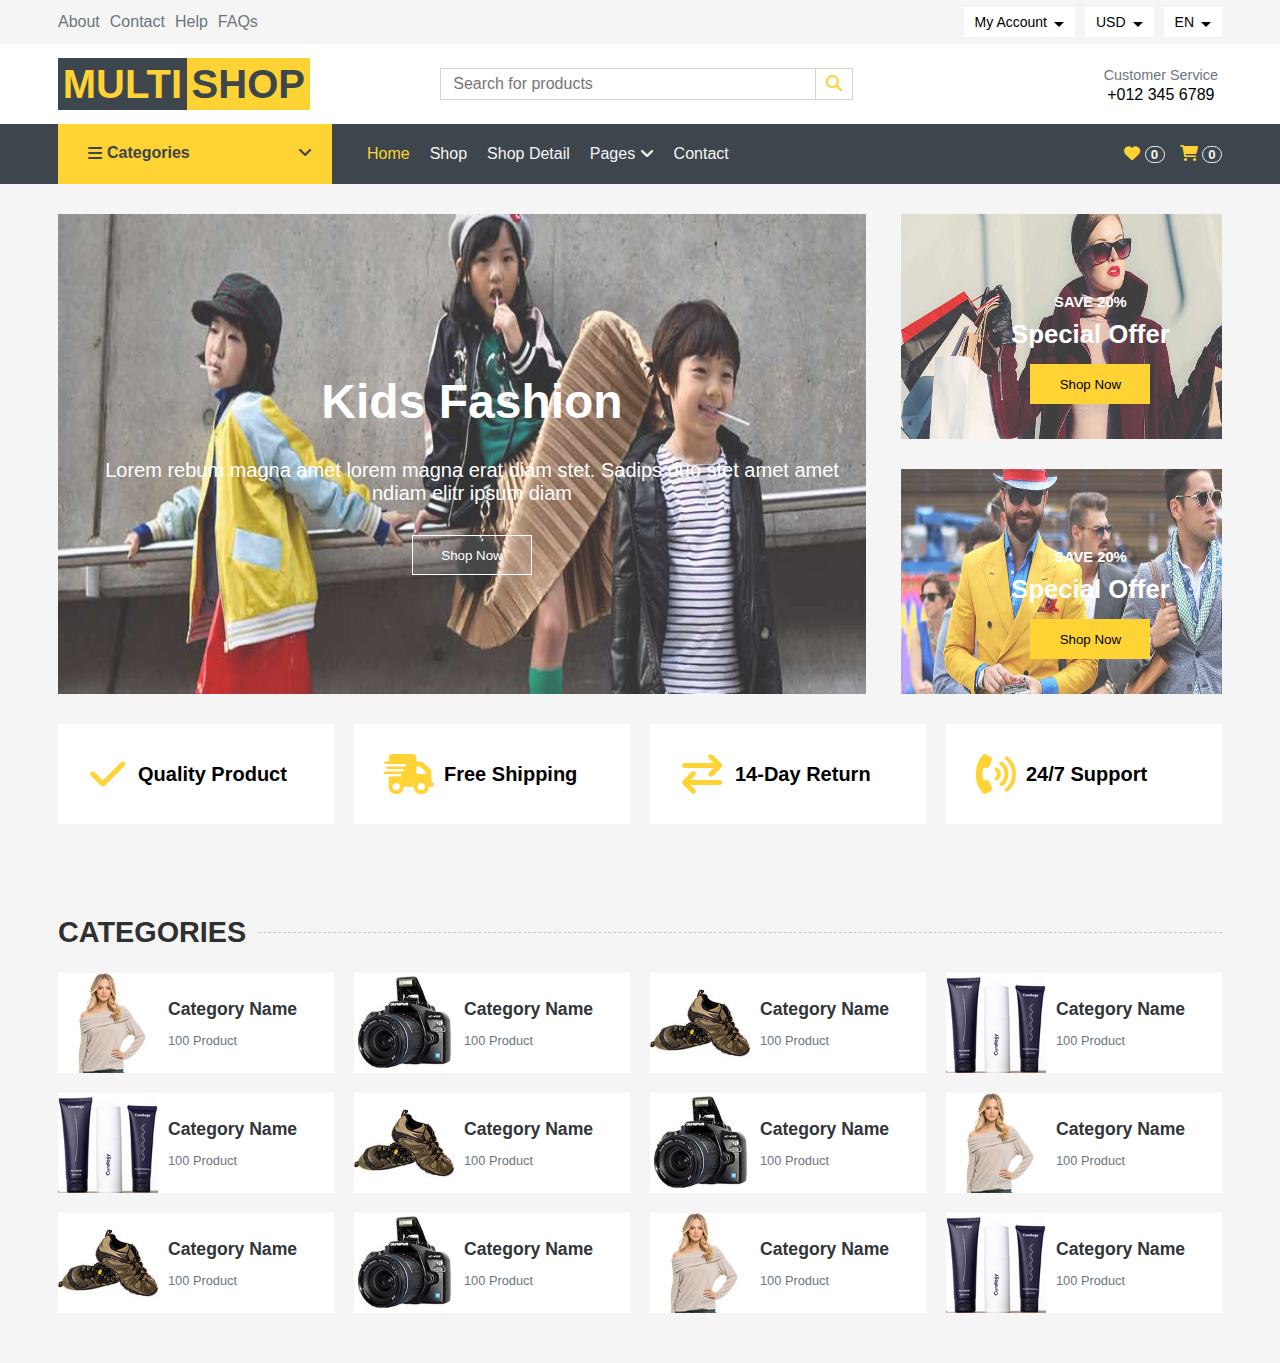
==== online shop home/index.html @ ee1dd890 "g" ====
<!DOCTYPE html>
<html lang="en">

<head>
    <meta charset="UTF-8">
    <meta http-equiv="X-UA-Compatible" content="IE=edge">
    <meta name="viewport" content="width=device-width, initial-scale=1.0">
    <title>Home page</title>
    <link rel="stylesheet" href="style.css">
    <link rel="stylesheet" href="./fontawesome-free-6.2.0-web/fontawesome-free-6.2.0-web/css/all.min.css">

</head>

<body>
    <nav class="responsive-nav-one">
        <div class="lists">
            <div class="list">
                <div>My Account <i class="fa-sharp fa-solid fa-sort-down"></i></div>

            </div>
            <div class="list">
                <div>USD <i class="fa-sharp fa-solid fa-sort-down"></i></div>

            </div>
            <div class="list">
                <div>EN <i class="fa-sharp fa-solid fa-sort-down"></i></div>

            </div>
        </div>
        <div class="icon">
            <div class="heart">
                <i class="fa-solid fa-heart"></i>
                <button>0</button>
            </div>
            <div class="cart">
                <i class="fa-solid fa-cart-shopping"></i>
                <button>0</button>
            </div>

    </nav>
    <nav nav class="responsive-nav-two">
        <div class="logo">
            <h1> <span>Multi</span><span>Shop</span></h1>
        </div>
        <div>
            <button> <i class="fa-solid fa-bars"></i></button>
        </div>
    </nav>
    <nav class="small-nav">
        <ul class="links">
            <li><a href="#">About</a></li>
            <li><a href="#">Contact</a></li>
            <li><a href="#">Help</a></li>
            <li><a href="#">FAQs</a></li>
        </ul>
        <div class="lists">
            <div class="list">
                <div>My Account</div>
                <ul class="menu">
                    <li>Sign in</li>
                    <li>Sign up</li>
                </ul>
            </div>
            <div class="list">
                <div>USD</div>
                <ul class="menu">
                    <li>SAR</li>
                    <li>EGP</li>
                </ul>
            </div>
            <div class="list">
                <div>EN</div>
                <ul class="menu">
                    <li>AR</li>
                </ul>
            </div>
        </div>
    </nav>
    <header id="main-header">
        <div class="logo">
            <span>Multi</span>
            <span>Shop</span>
        </div>
        <div class="search-bar">
            <form action="results.php">
                <input type="text" placeholder="Search for products" />
                <button><i class="fa-solid fa-magnifying-glass"></i></button>
            </form>
        </div>
        <div class="customer-service">
            <p>Customer Service<br />+012 345 6789</p>
        </div>
    </header>
    <nav class="big-nav">

        <div class="Categories">
            <div class="bar">
                <i class="fa-solid fa-bars"></i>
                <div>Categories</div>
                <div class="Categories-list">
                    <ul class="Categories-list">
                        <li>Dresses</li>
                        <li>Shirts</li>
                        <li>Jeans</li>
                        <li>Swimwear</li>
                        <li>Sleepwear</li>
                        <li>Sportswear</li>
                        <li>Jumpsuits</li>
                        <li>Blazers</li>
                        <li>Jackets</li>
                        <li>Shoes</li>
                    </ul>
                </div>
            </div>

            <div class="arror"> <i class="fa-solid fa-angle-down"></i></div>
        </div>
        <div class="main">

            <ul class="inside-main">
                <li> <a href="#" id="home">Home</a></li>
                <li><a href="#">Shop</a></li>
                <li><a href="#"> Shop Detail</a></li>
                <li class="pages"> <a href="#">Pages
                        <ul class="inside-pages">
                            <li>Shopping Cart</li>
                            <br>
                            <li> Checkout</li>

                        </ul>
                        <i class="fa-solid fa-angle-down"></i>
                    </a>
                </li>
                <li> <a href="#">Contact</a></li>
            </ul>
        </div>


        <div class="icon">
            <div class="heart">
                <i class="fa-solid fa-heart"></i>
                <button>0</button>
            </div>
            <div class="cart">
                <i class="fa-solid fa-cart-shopping"></i>
                <button>0</button>
            </div>


        </div>

    </nav>
    <section class="Hero-Section">
        <div class=" carousel">
            <img src="images/carousel-3.jpg">
            <div class="kids-fashion">
                <h1>Kids Fashion</h1>
                <p>Lorem rebum magna amet lorem magna erat diam stet. Sadips duo stet amet amet ndiam elitr ipsum
                    diam
                </p>
                <button>Shop Now</button>
            </div>
        </div>
        <div class="offers">
            <div class="offer-one">
                <div class="offer-images">
                    <img src="images/carousel-2.jpg">
                </div>
                <div class="special-offer-one">

                    <h6 class="save">SAVE 20%</h6>

                    <h3 class="special-offer">Special Offer</h3>

                    <button>Shop Now</button>
                </div>
            </div>
            <div class="offer-two">
                <div class="offer-images">
                    <img src="images/carousel-1.jpg">
                </div>
                <div class="special-offer-two">
                    <h6 class="save">SAVE 20%</h6>
                    <h3 class="special-offer">Special Offer</h3>
                    <button>Shop Now</button>
                </div>
            </div>
        </div>
    </section>
    <section class="features">
        <div class="product">
            <h1><i class="fa-sharp fa-solid fa-check"></i></h1>
            <h5> Quality Product</h5>
        </div>
        <div class="shipping">
            <h1><i class="fa-solid fa-truck-fast"></i></h1>
            <h5>Free Shipping</h5>
        </div>
        <div class="days">
            <h1><i class="fa-solid fa-arrow-right-arrow-left"></i></h1>
            <h5> 14-Day Return</h5>
        </div>
        <div class="support">
            <h1><i class="fa-solid fa-phone-volume"></i></h1>
            <h5> 24/7 Support</h5>
        </div>

    </section>
    <section class="categories-topic">
        <h1> CATEGORIES </h1>

        <div class="categories-content">
            <div class="categories-items">
                <div class="image">
                    <img src="images/cat-1.jpg">
                </div>
                <div class="categroies-text">
                    <h6> Category Name</h6>
                    <small>100 Product</small>
                </div>
            </div>

            <div class="categories-items">
                <div class="image">
                    <img src="images/cat-2.jpg">
                </div>
                <div class="categroies-text">
                    <h6> Category Name</h6>
                    <small>100 Product</small>
                </div>
            </div>
            <div class="categories-items">
                <div class="image">
                    <img src="images/cat-3.jpg">
                </div>
                <div class="categroies-text">
                    <h6> Category Name</h6>
                    <small>100 Product</small>
                </div>
            </div>
            <div class="categories-items">
                <div class="image">
                    <img src="images/cat-4.jpg">
                </div>
                <div class="categroies-text">
                    <h6> Category Name</h6>
                    <small>100 Product</small>
                </div>
            </div>
            <div class="categories-items">
                <div class="image">
                    <img src="images/cat-4.jpg">
                </div>
                <div class="categroies-text">
                    <h6> Category Name</h6>
                    <small>100 Product</small>
                </div>
            </div>
            <div class="categories-items">
                <div class="image">
                    <img src="images/cat-3.jpg">
                </div>
                <div class="categroies-text">
                    <h6> Category Name</h6>
                    <small>100 Product</small>
                </div>
            </div>
            <div class="categories-items">
                <div class="image">
                    <img src="images/cat-2.jpg">
                </div>
                <div class="categroies-text">
                    <h6> Category Name</h6>
                    <small>100 Product</small>
                </div>
            </div>
            <div class="categories-items">
                <div class="image">
                    <img src="images/cat-1.jpg">
                </div>
                <div class="categroies-text">
                    <h6> Category Name</h6>
                    <small>100 Product</small>
                </div>
            </div>
            <div class="categories-items">
                <div class="image">
                    <img src="images/cat-3.jpg">
                </div>
                <div class="categroies-text">
                    <h6> Category Name</h6>
                    <small>100 Product</small>
                </div>
            </div>
            <div class="categories-items">
                <div class="image">
                    <img src="images/cat-2.jpg">
                </div>
                <div class="categroies-text">
                    <h6> Category Name</h6>
                    <small>100 Product</small>
                </div>
            </div>
            <div class="categories-items">
                <div class="image">
                    <img src="images/cat-1.jpg">
                </div>
                <div class="categroies-text">
                    <h6> Category Name</h6>
                    <small>100 Product</small>
                </div>
            </div>

            <div class="categories-items">
                <div class="image">
                    <img src="images/cat-4.jpg">
                </div>
                <div class="categroies-text">
                    <h6> Category Name</h6>
                    <small>100 Product</small>
                </div>
            </div>
        </div>


    </section>


</body>

</html>
---- online shop home/style.css ----
* {
    padding: 0;
    margin: 0;

}



body {
    font-family: Arial, Helvetica, sans-serif;
    background-color: #F5F5F5;
    overflow-x: hidden;

}

.responsive-nav-one {
    display: none;
    list-style: none;
    background-color: #F5F5F5;
    height: 50px;
}

.responsive-nav-one .lists .list {
    display: flex;
    list-style: none;
    background-color: white;
    padding: 7px 11px;
    margin: 7px 0;
    font-size: 0.875rem;
    cursor: pointer;
}

.responsive-nav-two {
    display: none;
    background-color: #3D464D;

    justify-content: space-between;
    align-items: center;

}

.responsive-nav-two.logo {
    text-transform: uppercase;
    font-size: 5rem;
    font-weight: bold;
    color: #ffd333;
    display: flex;
}



.responsive-nav-two button {
    background-color: #3D464D;
    border: 1px solid #ced4da;
    padding: 5px 20px;
    font-weight: 400;
    font-size: 1.5rem;



    color: #6C757D;
}


.small-nav,
#main-header {
    padding: 0 58px;
}

.small-nav {
    background-color: #f5f5f5;
    display: flex;
    justify-content: space-between;
    align-items: center;

}

.small-nav>.links {
    list-style: none;
    display: flex;
    gap: 10px;
}

.small-nav a {
    text-decoration: none;
    color: #6c757d;
}

.small-nav a:hover {
    text-decoration: underline;
}

.small-nav .lists {

    display: flex;
    gap: 10px;
}

.small-nav .lists ul {
    display: none;
    list-style: none;

}

.small-nav .lists .list {
    background-color: white;
    padding: 7px 11px;
    margin: 7px 0;
    font-size: 0.875rem;
    cursor: pointer;
}

.small-nav .lists .list>div::after {
    content: "";
    display: inline-block;
    border-top: 5px solid black;
    border-left: 5px solid transparent;
    border-right: 5px solid transparent;
    margin-left: 7px;
}

.small-nav .lists .list:hover {
    background-color: #ececec;
}

.small-nav .lists .list:hover>ul {
    display: block;

}

.small-nav .lists .list {
    position: relative;
}

.small-nav .lists .list ul {
    position: absolute;
    top: 100%;
    background-color: white;
    border: 1px solid rgba(0, 0, 0, 0.15);
    min-width: 100%;
    right: 0;
    padding: 5px 0;
}

.small-nav .lists .list ul li {
    padding: 5px;
    color: #16181b;
}

.small-nav .lists .list ul li:hover {
    background-color: #f8f9fa;
    z-index: 1;
}

.small-nav .lists .list ul li:active {
    color: #fff;
    background-color: #ffd333;
}

#main-header {
    background-color: white;
    width: 100%;
    display: flex;
    justify-content: space-between;
    align-items: center;
    height: 80px;
}

#main-header .logo {
    text-transform: uppercase;
    font-size: 2.5rem;
    font-weight: 700;
    color: #ffd333;
    display: flex;
}

#main-header .logo span {
    background-color: #3d464d;
    padding: 0.2rem 0.3rem;
}

#main-header .logo span:last-child {
    background-color: #ffd333;
    color: #3d464d;
}

.search-bar form {
    display: flex;
}

.search-bar input {
    border-radius: 0;
    padding: 0.375rem 0.75rem;
    font-size: 1rem;
    font-weight: 400;
    color: #495057;
    border: 1px solid #ced4da;
    width: 350px;
}

.search-bar input:focus {
    border-color: #ffefb3;
    outline: 0;
    box-shadow: none;
}

.search-bar button {
    background-color: white;
    border: 1px solid #ced4da;
    padding: 0 10px;
    font-weight: 400;
    color: #ffd333;
    font-size: 1rem;
    border-left: none;
}

.customer-service p {
    text-align: center;
    padding: 0 120px;
}

.customer-service p::first-line {

    font-size: 0.9rem;
    line-height: 1.4rem;
    color: #6c757d;
}

.big-nav {
    background-color: #3D464D;
    color: #F5F5F5;
    padding: 0 58px;
    height: 60px;
    align-items: center;
    list-style: none;
    display: flex;
    gap: 35px;

}

.big-nav ul {
    list-style: none;

}


.Categories {
    display: flex;
    gap: 20px;
    background-color: #ffd333;
    height: 60px;
    width: 274px;
    color: #3D464D;
    cursor: pointer;
    font-weight: bold;
    font-family: Arial, Helvetica, sans-serif;
    font-size: 16px;
    position: relative;

}

.Categories li {
    padding: 12px 30px;
    border-bottom: 1px solid #F5F5F5
}

.Categories ul {
    display: none;
    background-color: rgb(255, 255, 255);

    margin: 0, 100px;
    width: 275px;
    height: 460px;
    color: rgba(0, 0, 0, 0.5)
}

.Categories:hover ul {
    display: block;

    font-size: 18px;
    position: absolute;
    top: 39px;
    right: -137px;
    cursor: pointer;
    z-index: 1;

}

.Categories li:hover {
    background-color: #f8f9fa;

}

.bar {

    display: flex;
    gap: 5px;
    align-items: center;
    position: absolute;
    left: 30px;
    top: 20px;

}

.arror {
    position: absolute;
    right: 20px;
    top: 20px;
}

.Categories:hover {
    background-color: #fdcd1e;
}

.main a {
    text-decoration: none;
    color: #F5F5F5;
}

.main .inside-main {
    display: flex;
    gap: 20px;
    font-weight: 400;
    font-size: 16px;

}

#home {
    color: #ffd333;
}

.inside-main {
    position: relative;
}

.inside-pages {
    display: none;
}


.main .inside-main :hover {
    color: #ffd333;
}

.pages:hover .inside-pages {
    display: block;
    background-color: #ffd333;
    border: 1px solid black;
    width: 115px;
    height: 50px;
    font-size: 16px;
    padding: 14px 22px;
    padding-bottom: 30px;
    color: black;
    position: absolute;
    top: 38px;
    left: 215px;
    z-index: 1;


}

.big-nav .icon {
    display: flex;
    gap: 15px;
    cursor: pointer;
    position: absolute;
    right: 58px;
    color: #ffd333;
}

.icon button {
    gap: 1px;
    background-color: #3D464D;
    color: #F5F5F5;
    cursor: pointer;
    border: 1px solid #F5F5F5;
    font-weight: bold;
    width: 20px;
    border-radius: 45px;


}




.Hero-Section {
    padding: 30px 58px;
    display: grid;
    grid-template-columns: 2fr 1fr;
    column-gap: 35px;


}





.carousel {
    width: 808px;
    height: 480px;
    align-items: center;
    position: relative;

}

.carousel img {
    width: 808px;
    height: 480px;
    opacity: 0.8;
}

.kids-fashion {
    color: white;

    font-weight: 400;
    font-size: 24px;
    text-align: center;
    position: absolute;
    top: 160px;
    left: 20px;

}

.kids-fashion p {
    padding-top: 30px;
    padding-bottom: 30px;
    font-size: 20px;
    font-weight: 400;
}

.kids-fashion button {
    width: 120px;
    height: 40px;
    color: #ffffff;
    background-color: rgba(255, 255, 255, 0.1);
    border: 1px solid white;
}

.kids-fashion button:hover {
    background-color: #ffffff;
    color: #000;
    cursor: pointer;
}




.offer-one {
    width: 390px;
    height: 225px;
    padding-bottom: 30px;
    text-align: center;
    position: relative;
    overflow: hidden;
}

.offer-one img {
    width: 390px;
    height: 225px;
    opacity: 0.8;


}

.special-offer-one {

    color: white;
    font-weight: 400;
    font-size: 22px;

    text-align: center;
    position: absolute;
    top: 80px;
    left: 110px;



}

.special-offer-one button {
    width: 120px;
    height: 40px;
    color: #000;
    background-color: #ffd333;
    border: 1px solid #ffd333;

}

.special-offer-one button:hover {
    background-color: #ffc905;
    cursor: pointer;

}


.offer-two {

    width: 390px;
    height: 225px;
    align-items: center;
    position: relative;
    overflow: hidden;

}

.offer-two img {
    width: 100%;
    height: 225px;
    opacity: 0.8;

}

.special-offer-two {
    color: white;
    font-weight: 400;
    font-size: 22px;
    text-align: center;
    position: absolute;
    top: 80px;
    left: 110px;

}

.special-offer-two button {
    width: 120px;
    height: 40px;
    color: #000;
    background-color: #ffd333;
    border: 1px solid #ffd333;
    cursor: pointer;

}

.special-offer-two button:hover {
    background-color: #ffc905;
    cursor: pointer;

}

.special-offer {
    padding-top: 10px;
    padding-bottom: 15px;
}

.offers {
    overflow: hidden;
}

.offer-images {

    overflow: hidden;
}

.offers :hover img {
    transform: scale(1.2) rotate(5deg);
    transition: 0.1s;

}

.features {

    padding: 0 58px;
    display: flex;
    align-items: center;
    display: grid;
    grid-template-columns: 1fr 1fr 1fr 1fr;
    column-gap: 20px;

}

.product {
    background-color: #ffffff;
    display: flex;
    gap: 10px;
    align-items: center;
    padding: 30px 30px;

}

.features h1 {
    color: #ffd333;
    font-family: "Font Awesome 5 Free";
    font-size: 2.5rem;
    line-height: 1;
    font-weight: 900;
}

.features h5 {
    font-size: 1.25rem;
    font-weight: 550;
    line-height: 1.2;
    color: #000000;
}


.days {
    background-color: #ffffff;
    align-items: center;
    display: flex;
    gap: 10px;
    padding: 30px 30px;

}

.shipping {
    display: flex;
    gap: 10px;
    align-items: center;
    background-color: #ffffff;
    padding: 30px 30px;
}

.support {
    display: flex;
    gap: 10px;
    align-items: center;
    background-color: #ffffff;
    padding: 30px 30px;
}





.categories-topic h1 {
    background-color: #F5F5F5;
    width: 200px;
    padding-left: 58px;
    font-weight: bold;
    line-height: 2;
    font-size: 1.8rem;
    font-family: Arial, Helvetica, sans-serif;
    color: #303031;
    position: relative;
    top: 80px;



}


.categories-content {

    overflow: hidden;
    display: flex;
    border-top: 1px dashed #bec5cb;
    margin: 50px 58px;
    padding-top: 40px;
    display: grid;
    grid-template-columns: 1fr 1fr 1fr 1fr;
    grid-template-rows: 1fr 1fr 1fr;
    column-gap: 20px;
    row-gap: 20px;


}

.categories-content h6 {
    margin-bottom: 0.5rem;
    font-weight: 600;
    font-size: 1.1rem;
    line-height: 1.5;
    color: #313538;
}

.categories-content small {
    font-family: "Roboto", sans-serif;
    font-size: 0.8rem;
    font-weight: 200;
    color: #6C757D;

}

.categories-items {
    display: flex;
    align-items: center;
    background-color: white;
    overflow: hidden;

}

.categories-items .categroies-text {
    display: inline;
    padding: 0 10px;
}

.categories-content :hover {
    background-color: #ffd333;
    cursor: pointer
}



.image img {

    width: 100px;
    height: 100px;



}

.image {
    width: 100px;
    height: 100px;
    overflow: hidden;
}

.categories-items:hover img {

    transform: scale(1.2) rotate(5deg);

}

@media screen and (max-width: 500px) {



    .responsive-nav-one {
        display: flex;
        gap: 30px;
        align-items: center;
        padding: 10px 40px;

    }

    .responsive-nav-one .icon {
        display: flex;


    }

    .responsive-nav-one .lists .list {
        display: flex;
        gap: 2px;

    }

    .responsive-nav-one .lists :hover {
        background-color: #dedfe0;

    }

    .responsive-nav-one .lists {
        display: flex;
        gap: 10px;
        padding-left: 25px;

    }

    .responsive-nav-two {
        display: flex;
        height: 60px;


    }

    .responsive-nav-two .logo {
        padding-left: 20px;
        font-size: 1.2rem;
        font-weight: 300;
        padding-bottom: 0;
        color: #313538;



    }

    .responsive-nav-two .logo span {
        background-color: white;
        padding: 0.2rem 0.3rem;
    }

    .responsive-nav-two .logo span:last-child {
        background-color: #ffd333;
        color: white;

    }

    .responsive-nav-two button {
        margin-right: 20px;
        border: 1px solid #909ba5;


    }

    .big-nav {
        display: none;
    }

    .small-nav {
        display: none;
    }

    #main-header {
        display: none;

    }

    .Hero-Section {
        display: block;
        width: 80%;
        margin-right: 20%;
        margin-bottom: 30px;

    }

    .carousel {

        margin-bottom: 30px;
        margin-right: 20%;
        background-color: #F5F5F5;
        width: 100%;
        position: relative;


    }

    .carousel img {
        width: 100%;

    }

    .kids-fashion {
        position: absolute;
        left: 10px;
    }




    .categories-content {
        display: grid;
        grid-template-columns: 1fr;
        grid-template-rows: 1fr 1fr 1fr 1fr 1fr 1fr 1fr 1fr 1fr 1fr 1fr 1fr;
        row-gap: 20px;
        width: 80%;
        border-top: 1px dashed #bec5cb;
        margin-right: 20%;
        padding-top: 40px;
    }

    .categories-content h1 {
        margin-left: 10px;
    }



    .features {
        display: grid;
        grid-template-columns: 1fr;
        grid-template-rows: 1fr 1fr 1fr 1fr;
        row-gap: 20px;
        width: 80%;
        margin-right: 20%;


    }

}
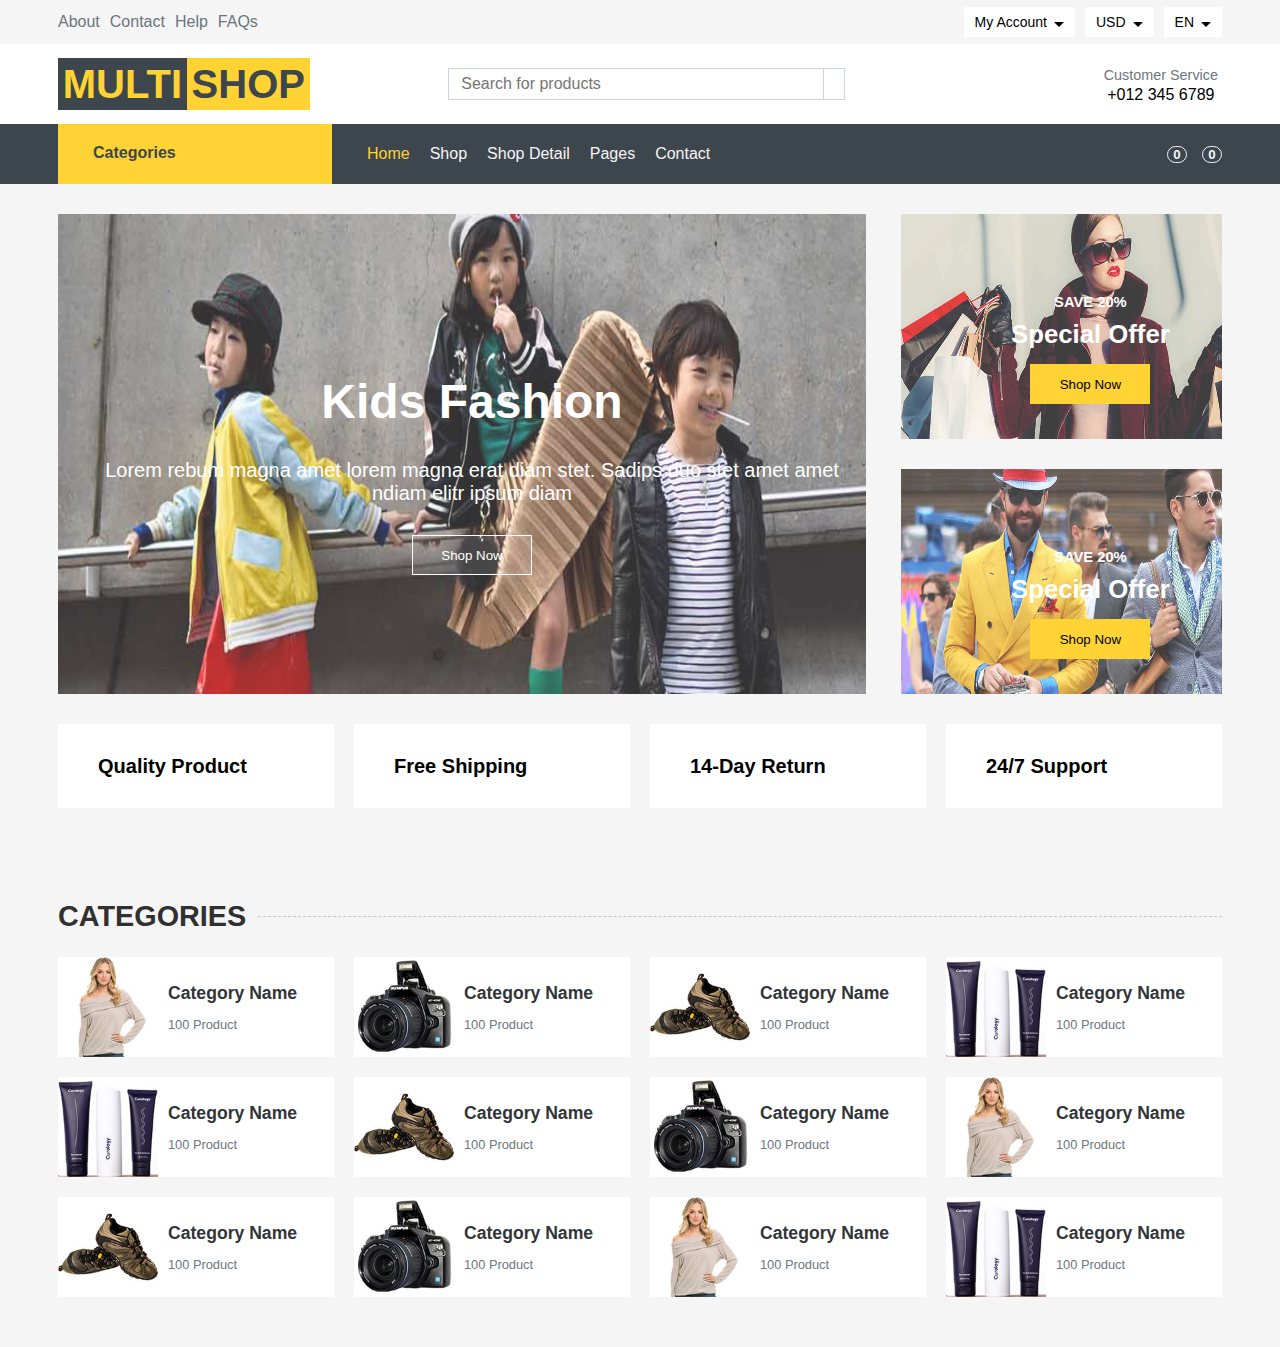
==== commit e6c00dae: "g" ====
--- a/online shop home/index.html
+++ b/online shop home/index.html
@@ -7,7 +7,8 @@
     <meta name="viewport" content="width=device-width, initial-scale=1.0">
     <title>Home page</title>
     <link rel="stylesheet" href="style.css">
-    <link rel="stylesheet" href="./fontawesome-free-6.2.0-web/fontawesome-free-6.2.0-web/css/all.min.css">
+    <link rel="stylesheet" href="https://cdnjs.cloudflare.com/ajax/libs/font-awesome/6.4.0/css/all.min.css" integrity="sha512-iecdLmaskl7CVkqkXNQ/ZH/XLlvWZOJyj7Yy7tcenmpD1ypASozpmT/E0iPtmFIB46ZmdtAc9eNBvH0H/ZpiBw==" crossorigin="anonymous" referrerpolicy="no-referrer" />
+ </head>
 
 </head>
 
